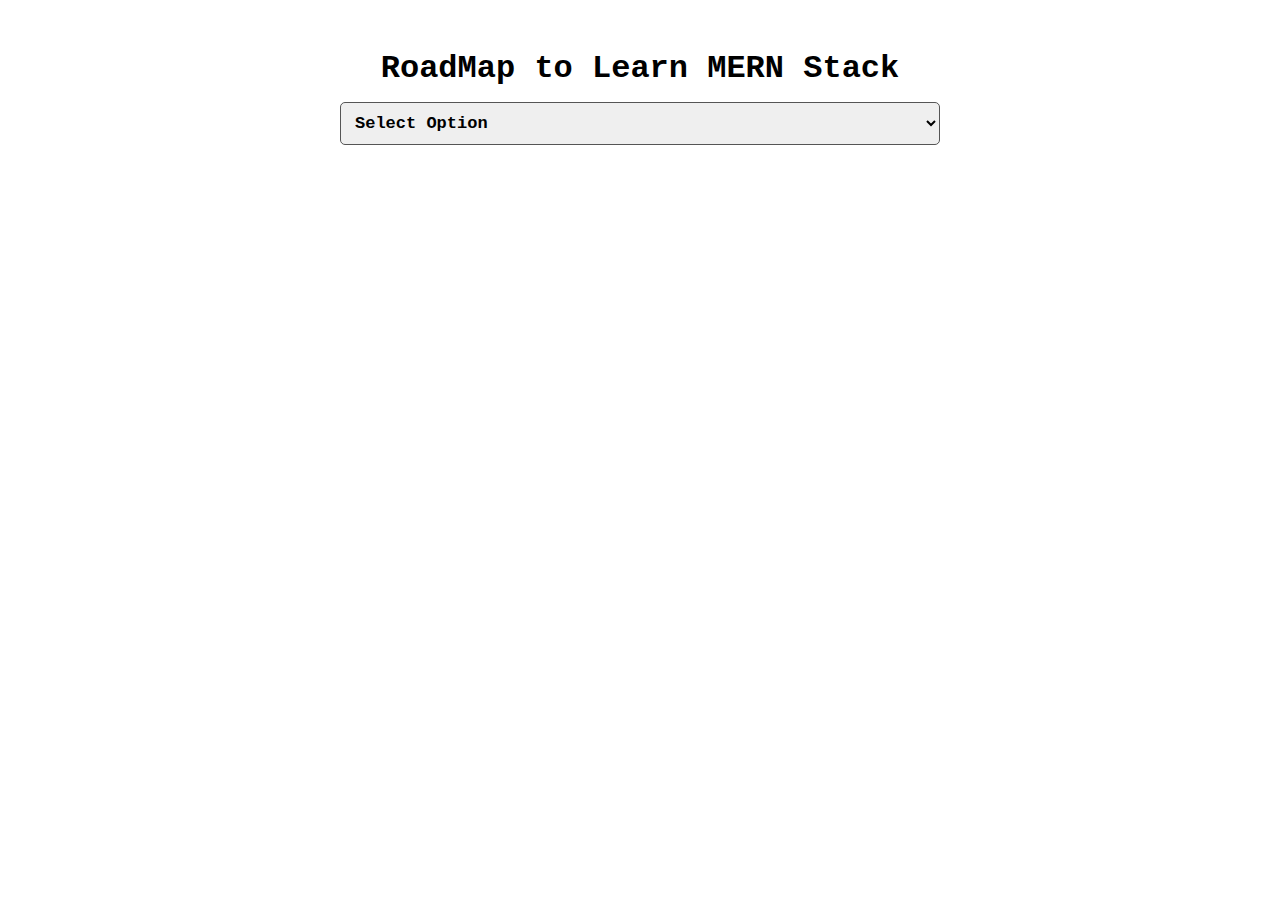
==== 1.index.html @ 10e90df0 "true vs false" ====
<!DOCTYPE html>
<html lang="en">
<head>
    <meta charset="UTF-8">
    <meta name="viewport" content="width=device-width, initial-scale=1.0">
    <title>Dependent Dropdown List</title>
    <link rel="stylesheet" href="1.style.css">
</head>
<body>
    <div class="container">
        <h1>RoadMap to Learn MERN Stack</h1>
        
        <select name="" id="first">
            <option value=""> Select Option </option>
        </select>
        
        <select name="" id="second">
            <option value=""> Select Option </option>
        </select>

        <select name="" id="third">
            <option value=""> Select Option </option>
        </select>
    </div>

    <script src="app.js"></script>
</body>
</html>
---- 1.style.css ----
*{
    margin: 0;
    padding: 0;
    box-sizing: border-box;
    font-family: 'Courier New', Courier, monospace;
}

body{
    display: flex;
    justify-content: center;
}

.container{
    width: 100%;
    margin: 50px;
    text-align: center;
}

select{
    display: block;
    outline: none;
    width: 600px;
    max-width: 95%;
    margin:auto;
    padding: 10px;
    margin-top: 15px;
    border-radius: 5px;
    border: 1px solid #555;
    font-size: 17px;
    font-weight: 800;
    cursor: pointer;
}

#second, #third{
    display: none;
}
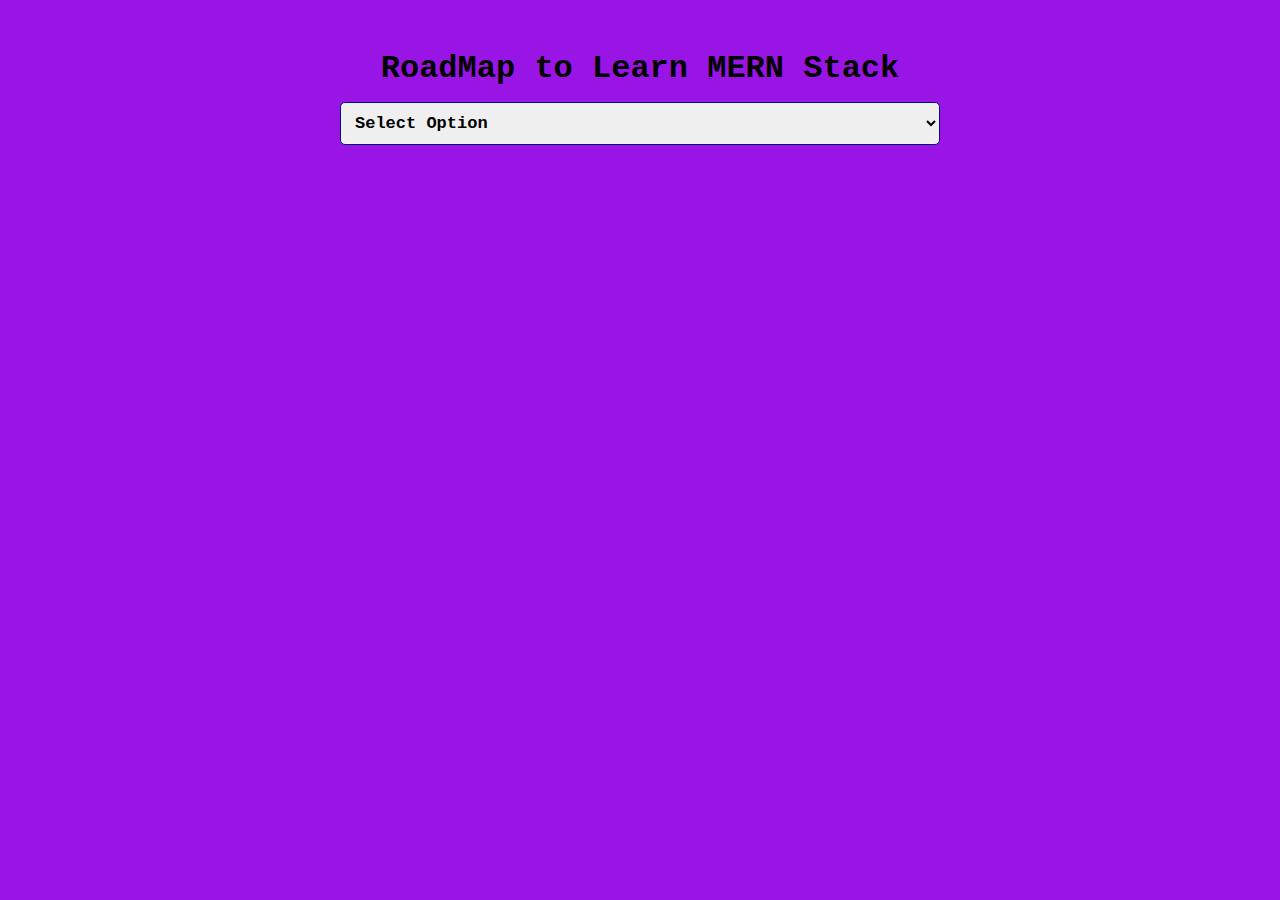
==== commit ccec61e4: "true vs false" ====
--- a/1.index.html
+++ b/1.index.html
@@ -23,6 +23,6 @@
         </select>
     </div>
 
-    <script src="app.js"></script>
+    <script src="1.app.js"></script>
 </body>
 </html>--- a/1.style.css
+++ b/1.style.css
@@ -8,6 +8,7 @@
 body{
     display: flex;
     justify-content: center;
+    background-color: rgb(153, 21, 230);
 }
 
 .container{
@@ -25,7 +26,7 @@
     padding: 10px;
     margin-top: 15px;
     border-radius: 5px;
-    border: 1px solid #555;
+    border: 1px solid #041183;
     font-size: 17px;
     font-weight: 800;
     cursor: pointer;
